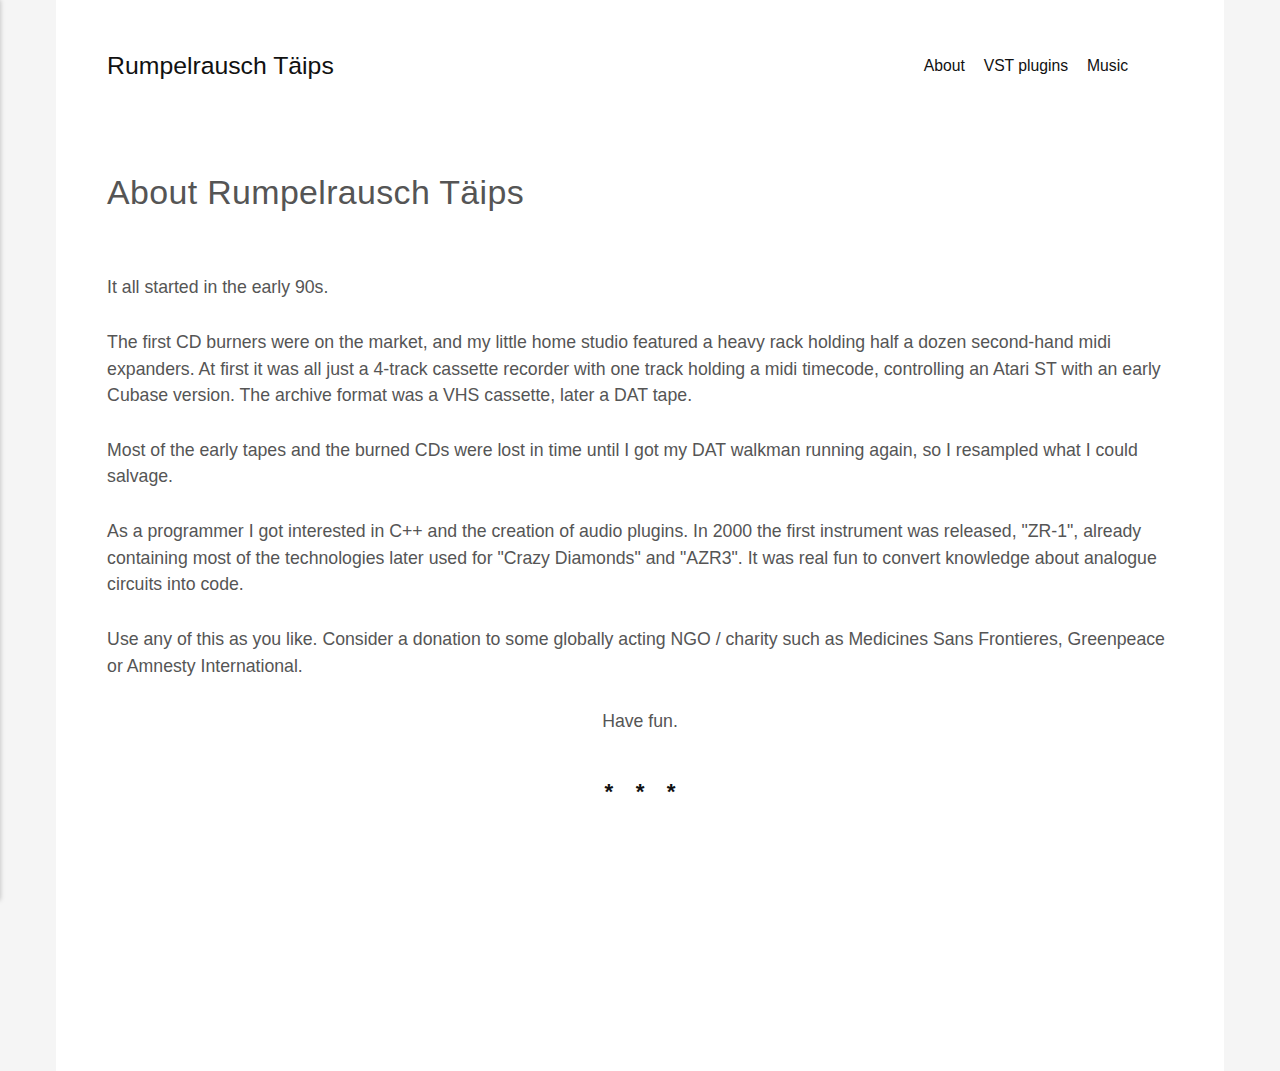
==== index.html @ 86e46702 "Updated from Publii" ====
<!DOCTYPE html><html lang="en"><head><meta charset="utf-8"><meta http-equiv="X-UA-Compatible" content="IE=edge"><meta name="viewport" content="width=device-width,initial-scale=1"><title>Rumpelrausch Täips</title><meta name="generator" content="Publii Open-Source CMS for Static Site"><link rel="canonical" href="https://rumpelrausch.github.io/homepage/"><meta property="og:title" content="Rumpelrausch Täips"><meta property="og:site_name" content="Rumpelrausch Täips"><meta property="og:description" content=""><meta property="og:url" content="https://rumpelrausch.github.io/homepage/"><meta property="og:type" content="website"><style>:root{--body-font:-apple-system,BlinkMacSystemFont,"Segoe UI",Roboto,Oxygen,Ubuntu,Cantarell,"Fira Sans","Droid Sans","Helvetica Neue",Arial,sans-serif,"Apple Color Emoji","Segoe UI Emoji","Segoe UI Symbol";--heading-font:var(--body-font);--logo-font:var(--body-font);--menu-font:var(--body-font)}</style><link rel="stylesheet" href="https://rumpelrausch.github.io/homepage/assets/css/style.css?v=487d8e42c32c57a559b3682fd311a227"><script type="application/ld+json">{"@context":"http://schema.org","@type":"Organization","name":"Rumpelrausch Täips","url":"https://rumpelrausch.github.io/homepage/"}</script></head><body><div class="container"><header class="header" id="js-header"><a href="https://rumpelrausch.github.io/homepage/" class="logo">Rumpelrausch Täips</a><nav class="navbar js-navbar"><button class="navbar__toggle js-toggle" aria-label="Menu"><span class="navbar__toggle-box"><span class="navbar__toggle-inner">Menu</span></span></button><ul class="navbar__menu"><li><a href="https://rumpelrausch.github.io/homepage/about-rumpelrausch-taeips.html" target="_self">About</a></li><li><a href="https://rumpelrausch.github.io/homepage/vst-plugins.html" target="_self">VST plugins</a></li><li><a href="https://rumpelrausch.github.io/homepage/music.html" target="_self">Music</a></li></ul></nav></header><main><article class="post wrapper"><header class="hero"><h1 class="post__title">About Rumpelrausch Täips</h1></header><div class="post__entry"><p>It all started in the early 90s.</p><p>The first CD burners were on the market, and my little home studio featured a heavy rack holding half a dozen second-hand midi expanders. At first it was all just a 4-track cassette recorder with one track holding a midi timecode, controlling an Atari ST with an early Cubase version. The archive format was a VHS cassette, later a DAT tape.</p><p>Most of the early tapes and the burned CDs were lost in time until I got my DAT walkman running again, so I resampled what I could salvage.</p><p>As a programmer I got interested in C++ and the creation of audio plugins. In 2000 the first instrument was released, "ZR-1", already containing most of the technologies later used for "Crazy Diamonds" and "AZR3". It was real fun to convert knowledge about analogue circuits into code.</p><p>Use any of this as you like. Consider a donation to some globally acting NGO / charity such as Medicines Sans Frontieres, Greenpeace or Amnesty International.</p><p class="align-center">Have fun.</p><hr><p> </p></div></article></main><footer class="footer"><div class="footer__copyright">&nbsp;</div></footer></div><script defer="defer" src="https://rumpelrausch.github.io/homepage/assets/js/scripts.min.js?v=c3bbc0611ea6a5405014eaca34fe1814"></script><script>window.publiiThemeMenuConfig={mobileMenuMode:'sidebar',animationSpeed:300,submenuWidth: 'auto',doubleClickTime:500,mobileMenuExpandableSubmenus:true,relatedContainerForOverlayMenuSelector:'.navbar'};</script><script>/*<![CDATA[*/var images=document.querySelectorAll("img[loading]");for(var i=0;i<images.length;i++){if(images[i].complete){images[i].classList.add("is-loaded")}else{images[i].addEventListener("load",function(){this.classList.add("is-loaded")},false)}};/*]]>*/</script></body></html>
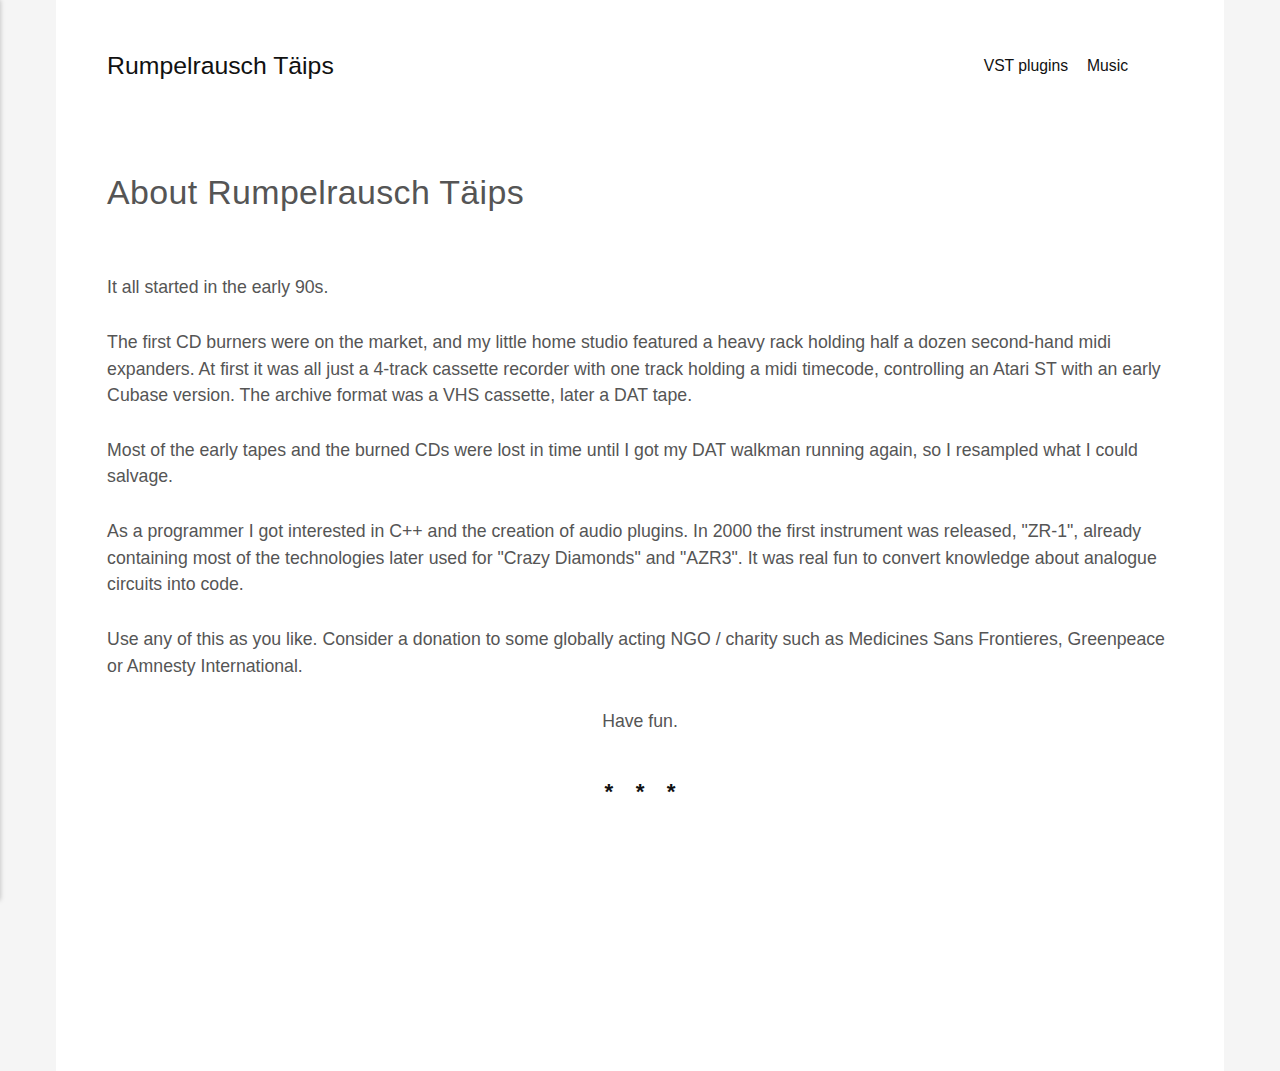
==== commit 5d315d24: "Updated from Publii" ====
--- a/index.html
+++ b/index.html
@@ -1 +1 @@
-<!DOCTYPE html><html lang="en"><head><meta charset="utf-8"><meta http-equiv="X-UA-Compatible" content="IE=edge"><meta name="viewport" content="width=device-width,initial-scale=1"><title>Rumpelrausch Täips</title><meta name="generator" content="Publii Open-Source CMS for Static Site"><link rel="canonical" href="https://rumpelrausch.github.io/homepage/"><meta property="og:title" content="Rumpelrausch Täips"><meta property="og:site_name" content="Rumpelrausch Täips"><meta property="og:description" content=""><meta property="og:url" content="https://rumpelrausch.github.io/homepage/"><meta property="og:type" content="website"><style>:root{--body-font:-apple-system,BlinkMacSystemFont,"Segoe UI",Roboto,Oxygen,Ubuntu,Cantarell,"Fira Sans","Droid Sans","Helvetica Neue",Arial,sans-serif,"Apple Color Emoji","Segoe UI Emoji","Segoe UI Symbol";--heading-font:var(--body-font);--logo-font:var(--body-font);--menu-font:var(--body-font)}</style><link rel="stylesheet" href="https://rumpelrausch.github.io/homepage/assets/css/style.css?v=487d8e42c32c57a559b3682fd311a227"><script type="application/ld+json">{"@context":"http://schema.org","@type":"Organization","name":"Rumpelrausch Täips","url":"https://rumpelrausch.github.io/homepage/"}</script></head><body><div class="container"><header class="header" id="js-header"><a href="https://rumpelrausch.github.io/homepage/" class="logo">Rumpelrausch Täips</a><nav class="navbar js-navbar"><button class="navbar__toggle js-toggle" aria-label="Menu"><span class="navbar__toggle-box"><span class="navbar__toggle-inner">Menu</span></span></button><ul class="navbar__menu"><li><a href="https://rumpelrausch.github.io/homepage/about-rumpelrausch-taeips.html" target="_self">About</a></li><li><a href="https://rumpelrausch.github.io/homepage/vst-plugins.html" target="_self">VST plugins</a></li><li><a href="https://rumpelrausch.github.io/homepage/music.html" target="_self">Music</a></li></ul></nav></header><main><article class="post wrapper"><header class="hero"><h1 class="post__title">About Rumpelrausch Täips</h1></header><div class="post__entry"><p>It all started in the early 90s.</p><p>The first CD burners were on the market, and my little home studio featured a heavy rack holding half a dozen second-hand midi expanders. At first it was all just a 4-track cassette recorder with one track holding a midi timecode, controlling an Atari ST with an early Cubase version. The archive format was a VHS cassette, later a DAT tape.</p><p>Most of the early tapes and the burned CDs were lost in time until I got my DAT walkman running again, so I resampled what I could salvage.</p><p>As a programmer I got interested in C++ and the creation of audio plugins. In 2000 the first instrument was released, "ZR-1", already containing most of the technologies later used for "Crazy Diamonds" and "AZR3". It was real fun to convert knowledge about analogue circuits into code.</p><p>Use any of this as you like. Consider a donation to some globally acting NGO / charity such as Medicines Sans Frontieres, Greenpeace or Amnesty International.</p><p class="align-center">Have fun.</p><hr><p> </p></div></article></main><footer class="footer"><div class="footer__copyright">&nbsp;</div></footer></div><script defer="defer" src="https://rumpelrausch.github.io/homepage/assets/js/scripts.min.js?v=c3bbc0611ea6a5405014eaca34fe1814"></script><script>window.publiiThemeMenuConfig={mobileMenuMode:'sidebar',animationSpeed:300,submenuWidth: 'auto',doubleClickTime:500,mobileMenuExpandableSubmenus:true,relatedContainerForOverlayMenuSelector:'.navbar'};</script><script>/*<![CDATA[*/var images=document.querySelectorAll("img[loading]");for(var i=0;i<images.length;i++){if(images[i].complete){images[i].classList.add("is-loaded")}else{images[i].addEventListener("load",function(){this.classList.add("is-loaded")},false)}};/*]]>*/</script></body></html>+<!DOCTYPE html><html lang="en"><head><meta charset="utf-8"><meta http-equiv="X-UA-Compatible" content="IE=edge"><meta name="viewport" content="width=device-width,initial-scale=1"><title>Rumpelrausch Täips</title><meta name="generator" content="Publii Open-Source CMS for Static Site"><link rel="canonical" href="https://rumpelrausch.github.io/homepage/"><meta property="og:title" content="Rumpelrausch Täips"><meta property="og:site_name" content="Rumpelrausch Täips"><meta property="og:description" content=""><meta property="og:url" content="https://rumpelrausch.github.io/homepage/"><meta property="og:type" content="website"><style>:root{--body-font:-apple-system,BlinkMacSystemFont,"Segoe UI",Roboto,Oxygen,Ubuntu,Cantarell,"Fira Sans","Droid Sans","Helvetica Neue",Arial,sans-serif,"Apple Color Emoji","Segoe UI Emoji","Segoe UI Symbol";--heading-font:var(--body-font);--logo-font:var(--body-font);--menu-font:var(--body-font)}</style><link rel="stylesheet" href="https://rumpelrausch.github.io/homepage/assets/css/style.css?v=487d8e42c32c57a559b3682fd311a227"><script type="application/ld+json">{"@context":"http://schema.org","@type":"Organization","name":"Rumpelrausch Täips","url":"https://rumpelrausch.github.io/homepage/"}</script></head><body><div class="container"><header class="header" id="js-header"><a href="https://rumpelrausch.github.io/homepage/" class="logo">Rumpelrausch Täips</a><nav class="navbar js-navbar"><button class="navbar__toggle js-toggle" aria-label="Menu"><span class="navbar__toggle-box"><span class="navbar__toggle-inner">Menu</span></span></button><ul class="navbar__menu"><li><a href="https://rumpelrausch.github.io/homepage/vst-plugins.html" target="_self">VST plugins</a></li><li><a href="https://rumpelrausch.github.io/homepage/music.html" target="_self">Music</a></li></ul></nav></header><main><article class="post wrapper"><header class="hero"><h1 class="post__title">About Rumpelrausch Täips</h1></header><div class="post__entry"><p>It all started in the early 90s.</p><p>The first CD burners were on the market, and my little home studio featured a heavy rack holding half a dozen second-hand midi expanders. At first it was all just a 4-track cassette recorder with one track holding a midi timecode, controlling an Atari ST with an early Cubase version. The archive format was a VHS cassette, later a DAT tape.</p><p>Most of the early tapes and the burned CDs were lost in time until I got my DAT walkman running again, so I resampled what I could salvage.</p><p>As a programmer I got interested in C++ and the creation of audio plugins. In 2000 the first instrument was released, "ZR-1", already containing most of the technologies later used for "Crazy Diamonds" and "AZR3". It was real fun to convert knowledge about analogue circuits into code.</p><p>Use any of this as you like. Consider a donation to some globally acting NGO / charity such as Medicines Sans Frontieres, Greenpeace or Amnesty International.</p><p class="align-center">Have fun.</p><hr><p> </p></div></article></main><footer class="footer"><div class="footer__copyright">&nbsp;</div></footer></div><script defer="defer" src="https://rumpelrausch.github.io/homepage/assets/js/scripts.min.js?v=c3bbc0611ea6a5405014eaca34fe1814"></script><script>window.publiiThemeMenuConfig={mobileMenuMode:'sidebar',animationSpeed:300,submenuWidth: 'auto',doubleClickTime:500,mobileMenuExpandableSubmenus:true,relatedContainerForOverlayMenuSelector:'.navbar'};</script><script>/*<![CDATA[*/var images=document.querySelectorAll("img[loading]");for(var i=0;i<images.length;i++){if(images[i].complete){images[i].classList.add("is-loaded")}else{images[i].addEventListener("load",function(){this.classList.add("is-loaded")},false)}};/*]]>*/</script></body></html>